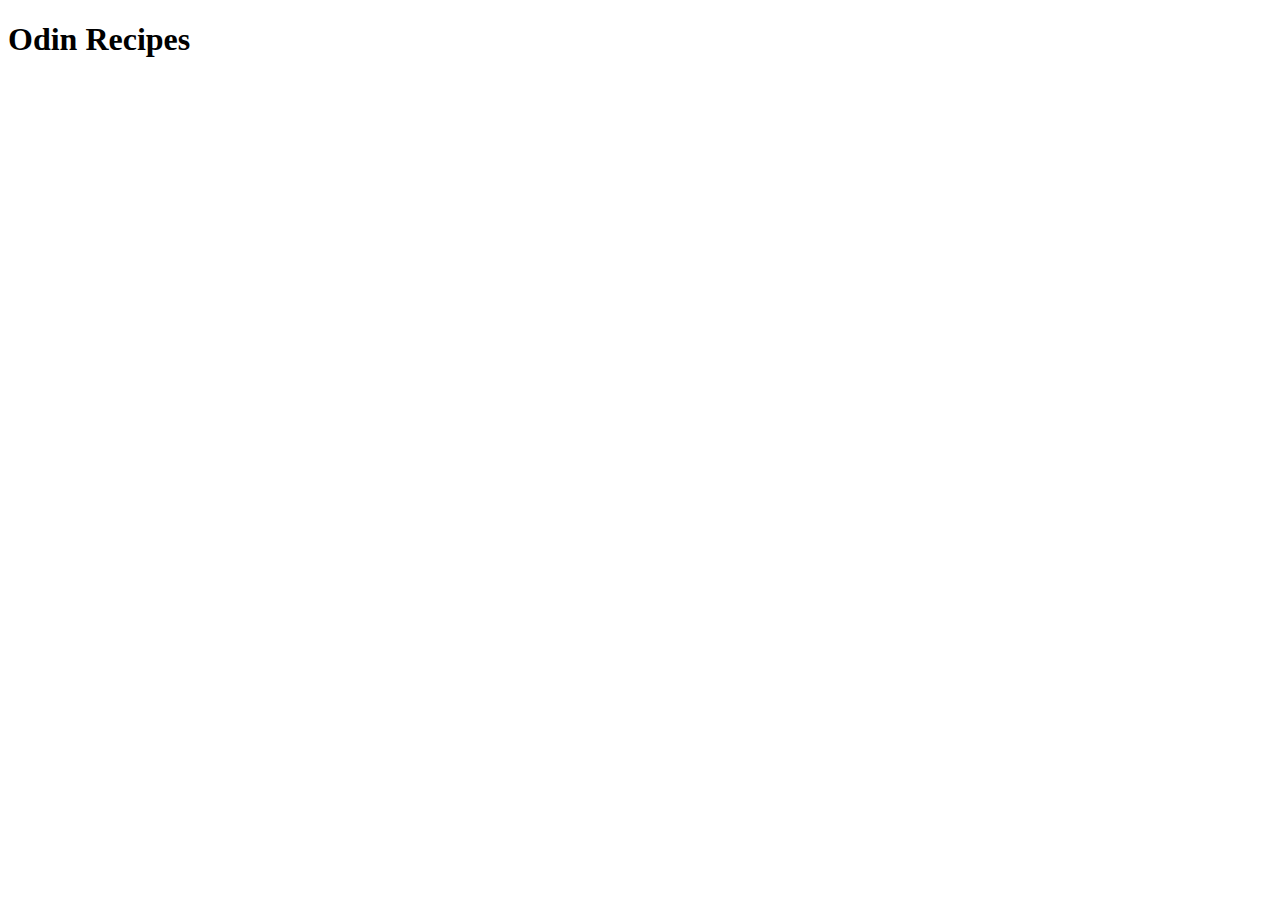
==== odin-recipes/index.html @ 46a894ad "initial setup" ====
<!DOCTYPE html>
<html lang="en">
	<head>
		<meta charset="UTF-8" />
		<meta name="viewport" content="width=device-width, initial-scale=1.0" />
		<title>Odin Recipes</title>
	</head>
	<body>
		<h1>Odin Recipes</h1>
	</body>
</html>
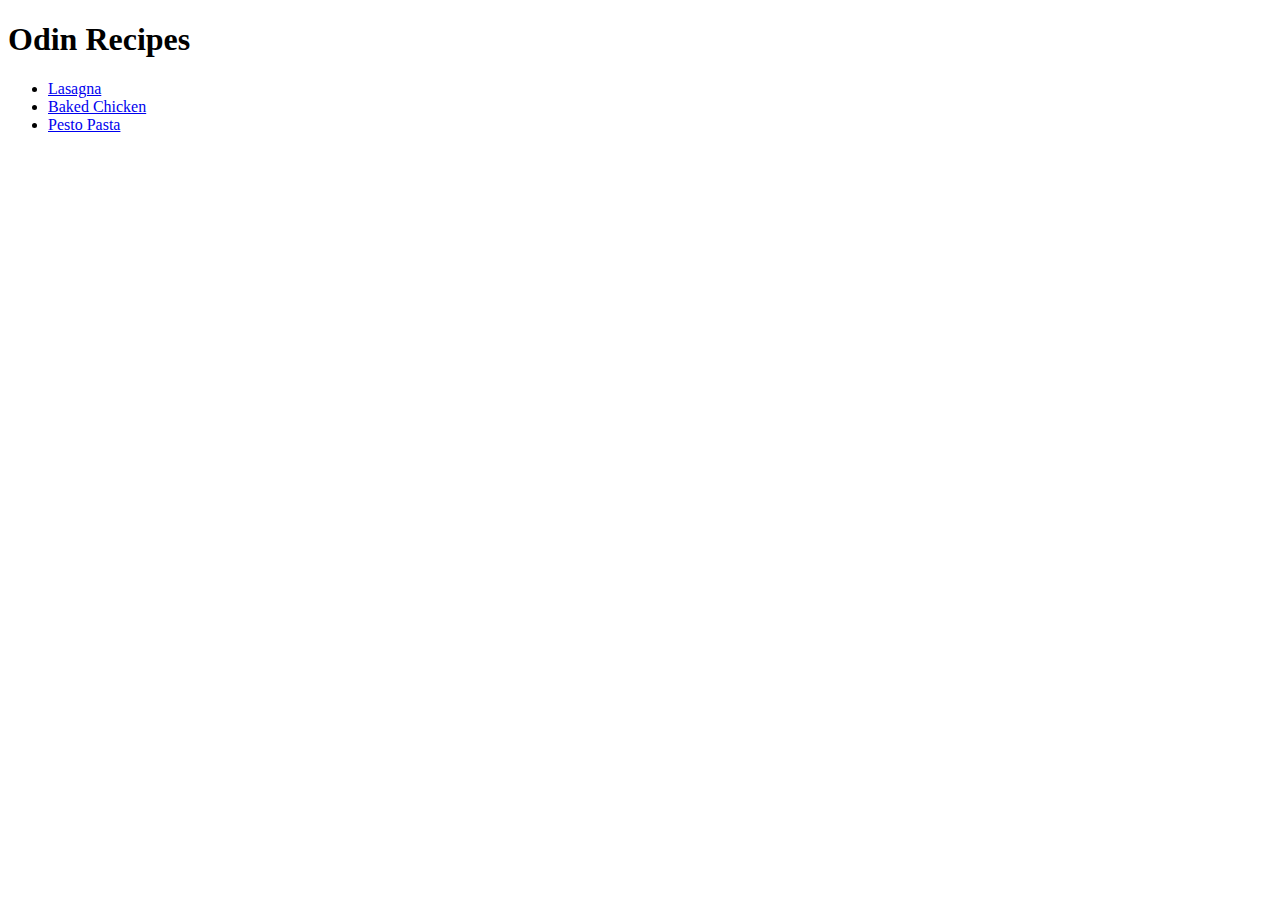
==== commit 03a9a48e: "added link to recipes" ====
--- a/odin-recipes/index.html
+++ b/odin-recipes/index.html
@@ -7,5 +7,10 @@
 	</head>
 	<body>
 		<h1>Odin Recipes</h1>
+    <ul>
+      <li><a href="lasagna.html ">Lasagna</a></li>
+      <li><a href="chicken.html">Baked Chicken</a></li>
+      <li><a href="pasta.html">Pesto Pasta</a></li>
+    </u>
 	</body>
 </html>
